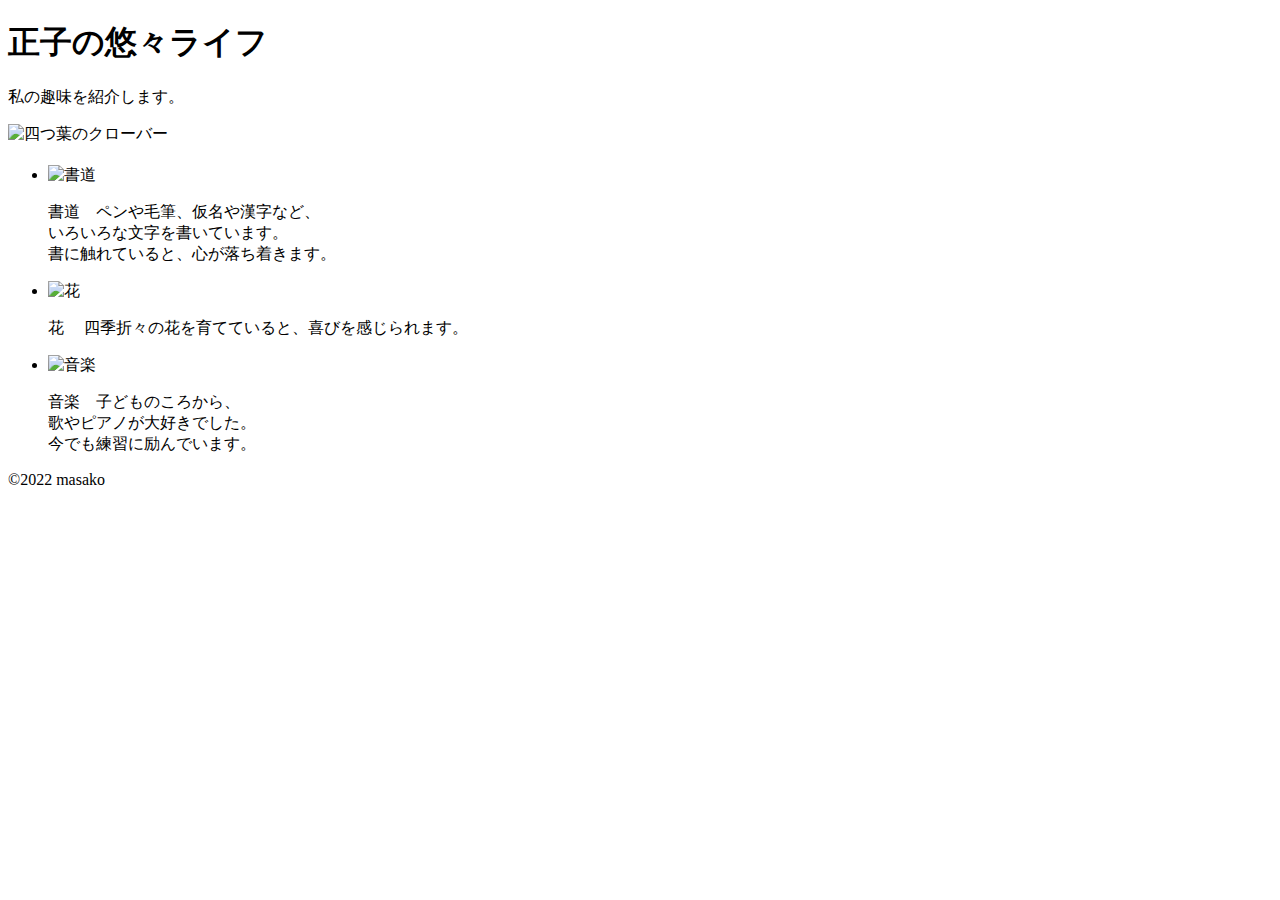
==== index.html @ 746bc72c "Create index.html" ====
<!DOCTYPE html>
<html lang="en">
<head>
    <meta charset="UTF-8">
    <meta http-equiv="X-UA-Compatible" content="IE=edge">
    <meta name="viewport" content="width=device-width, initial-scale=1.0">
    <link rel="stylesheet" href="https://unpkg.com/ress/dist/ress.min.css">
    <link rel="stylesheet" href="css/style.css">
    <title>Masako'sLife</title>
</head>
<body>
    <header id="header" class="wrapper"> 
        <h1 class="site-title">正子の悠々ライフ</h1>
        <p>私の趣味を紹介します。</p>
    </header>
    <main>
        <div id="main-visual">
            <img src="img/yotuba.jpg" alt="四つ葉のクローバー">
        </div>
        
        <section id="content" class="wrapper">
            <h2 class="section-title"></h2>
            <ul>
                <li>
                    
                    <img src="img/shodou.jpg" alt="書道">
                    
                    <p class="text"><span>書道</span>　ペンや毛筆、仮名や漢字など、<br>いろいろな文字を書いています。<br>
                        書に触れていると、心が落ち着きます。</p>
                </li>
                <li>
                    <div class="reverse">
                        
                     <img src="img/flower.png" alt="花">
                    <p class="text"><span>花</span>　  四季折々の花を育てていると、喜びを感じられます。</p>
                    
                   
                   
                    </div>
                </li>
                <li>
                    <img src="img/piano.jpg" alt="音楽">
                    
                   
                    <p class="text"><span>音楽</span>　子どものころから、<br>歌やピアノが大好きでした。<br>
                        今でも練習に励んでいます。</p>
                </li>
            </ul>
        </section>       
    </main>
    <footer id="footer">
        <p>&copy;2022 masako</p>

    </footer>
    
</body>
</html>
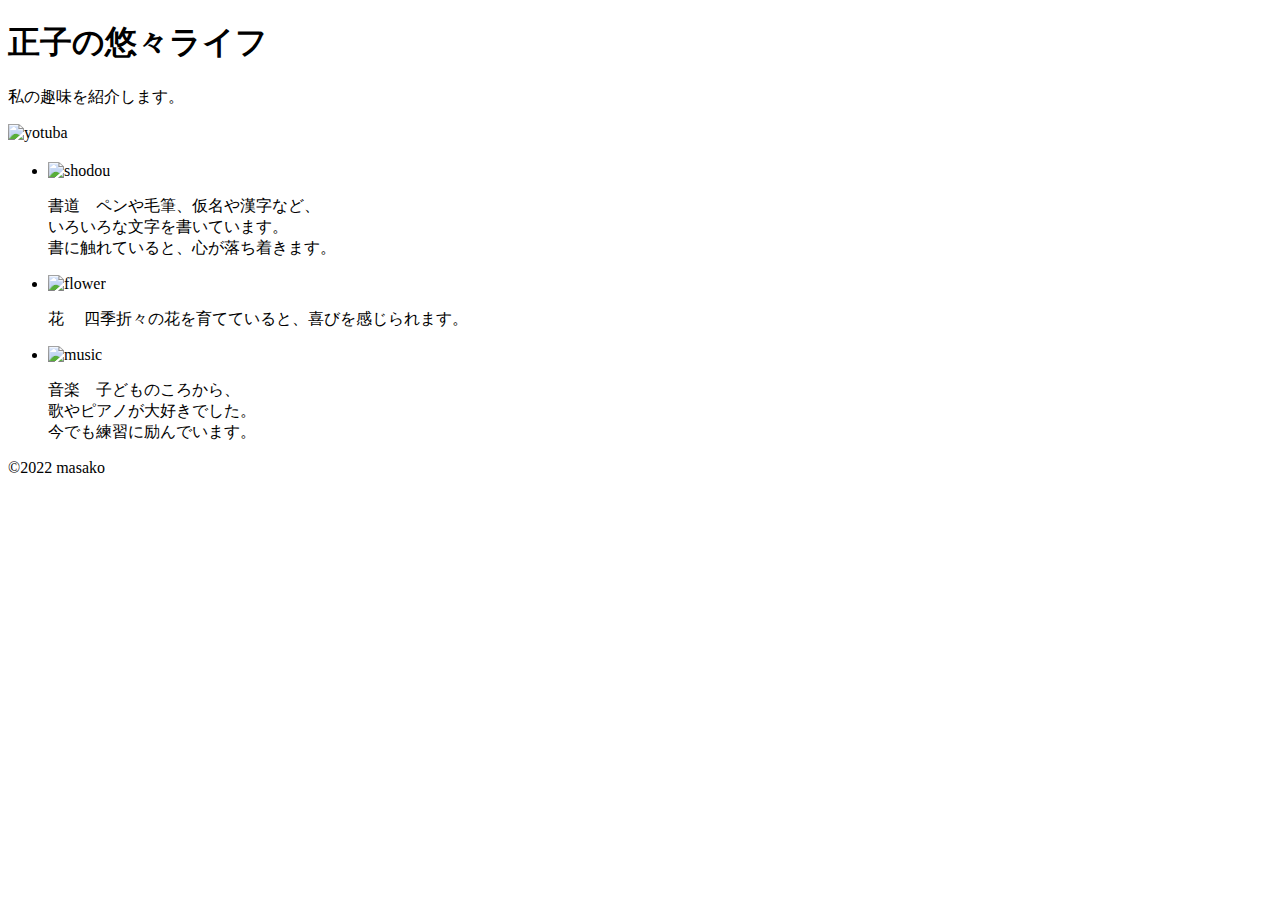
==== commit 2bccb97e: "Create index.html" ====
--- a/index.html
+++ b/index.html
@@ -15,7 +15,7 @@
     </header>
     <main>
         <div id="main-visual">
-            <img src="img/yotuba.jpg" alt="四つ葉のクローバー">
+            <img src="img/yotuba.jpg" alt="yotuba">
         </div>
         
         <section id="content" class="wrapper">
@@ -23,7 +23,7 @@
             <ul>
                 <li>
                     
-                    <img src="img/shodou.jpg" alt="書道">
+                    <img src="img/shodou.jpg" alt="shodou">
                     
                     <p class="text"><span>書道</span>　ペンや毛筆、仮名や漢字など、<br>いろいろな文字を書いています。<br>
                         書に触れていると、心が落ち着きます。</p>
@@ -31,7 +31,7 @@
                 <li>
                     <div class="reverse">
                         
-                     <img src="img/flower.png" alt="花">
+                     <img src="img/flower.png" alt="flower">
                     <p class="text"><span>花</span>　  四季折々の花を育てていると、喜びを感じられます。</p>
                     
                    
@@ -39,7 +39,7 @@
                     </div>
                 </li>
                 <li>
-                    <img src="img/piano.jpg" alt="音楽">
+                    <img src="img/piano.jpg" alt="music">
                     
                    
                     <p class="text"><span>音楽</span>　子どものころから、<br>歌やピアノが大好きでした。<br>
